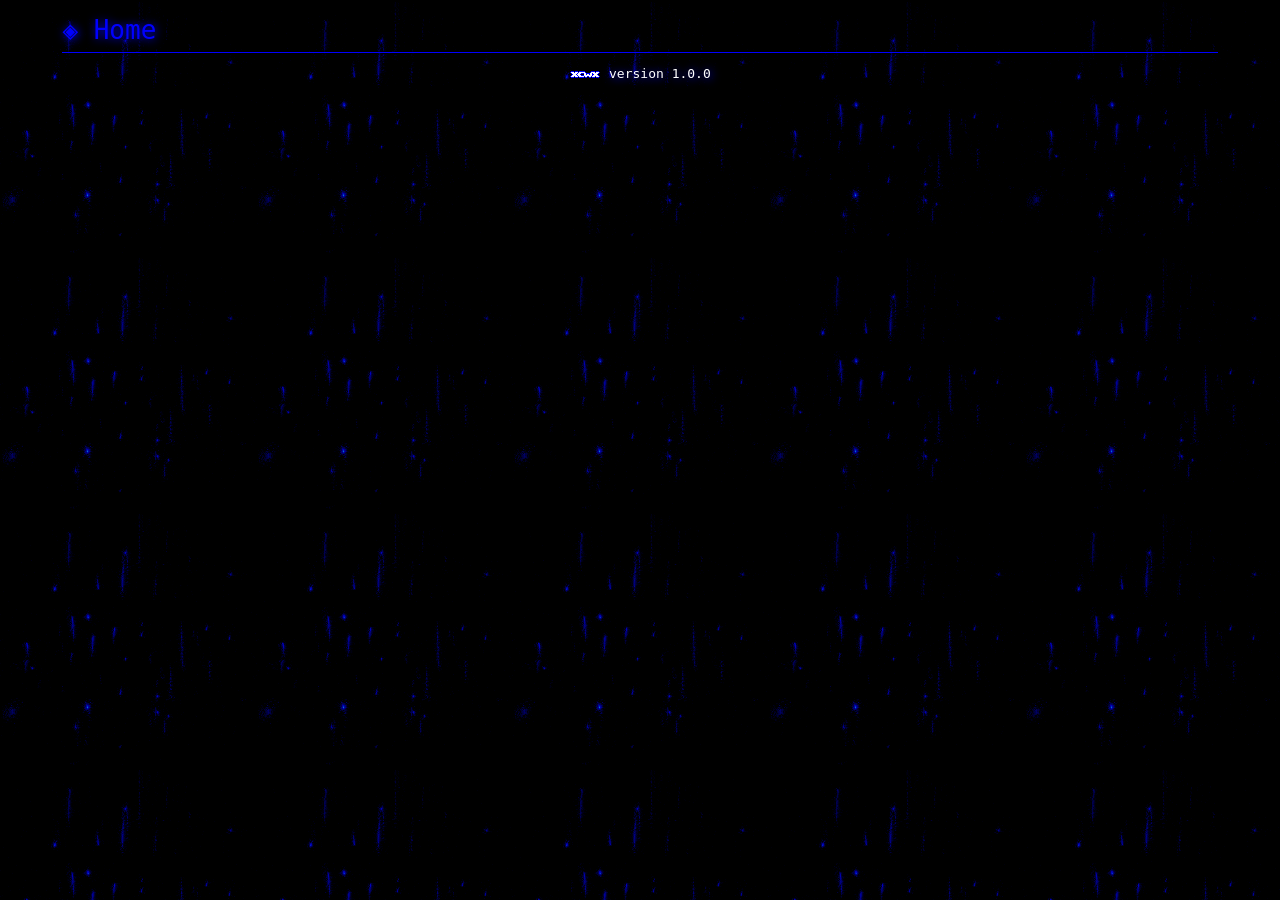
==== engine/sidebar.html @ df1dc816 "First version (1.0.0)" ====
<!DOCTYPE html>
<html lang="en">
    <head>
        <link rel="stylesheet" href="sidebar.css" type="text/css">

        <meta name="viewport" content="width=device-width, initial-scale=1.0">
        <meta charset="utf-8">
    </head>
    <body><br>
        <a class="menu-item" target="content" href="../pages/home.html">&#9672; Home</a><br>

        <hr>

        <center><p><a target="_parent" href="https://github.com/roozerxc/XCWX"><img src="../assets/xcwx.gif" width="32" height="8"></a> version 1.0.0</p></center>
    </body>
</html>
---- engine/sidebar.css ----
/*

    XCWX (RoozerXC Web eXperience)

    sidebar.css | May 28th, 2026

    ----------------------------------

    Background color is #000000
    Accent/fgd color is #0000ff

*/

/* ------------------- Lucie Cons ------------------- */

@font-face {
    font-family: "Lucida Console", monospace;
    src: local("Lucida Console"),
         url("/assets/fonts/lucon.eot"),
         url("/assets/fonts/lucon.eot#iefix") format('embedded-opentype'),
         url("/assets/fonts/lucon.ttf") format("truetype"),
         url("/assets/fonts/lucon.woff") format("woff"),
         url("/assets/fonts/lucon.woff2") format("woff2");
}

/* ------------- Custom Scrollbar Color ------------- */

::-webkit-scrollbar {
  background:               #000000;
}

::-webkit-scrollbar-thumb {
  background:               #0000ff;
}

a, a:link, a:visited, a:hover, a:active {
    color:                  #0000ff;
    text-decoration:        none;
}

/* ------------------- Link Color ------------------- */

.element-class {
   scrollbar-gutter:        stable both-edges;
}

/* --------------- General HTML stuff --------------- */

html, body {
    color:                  #ffffff;
    font-family:            "Lucida Console", monospace;
    text-shadow:            1px 1px 10px #0000ff;
    font-size:              13px;

    background:             #000000;
    background-image:       url("../assets/xcwx-bgs.gif");
    background-color:       rgba(0, 0, 0, 0.25);
    background-blend-mode:  darken;
    background-attachment:  fixed;

    scrollbar-color:        #0000ff #000000;
    image-rendering:        pixelated;

    margin:                 0;
    padding:                0;
    margin-left:            auto;
    margin-right:           auto;

    display:                block;
    float:                  none;

    width:                  95%;
    height:                 100%;
}

/* ------------------- Menu Items ------------------- */

.menu-item {
    font-size:              26px;
    color:                  #0000ff;
}

/* ------------------- A BlueLine ------------------- */

hr {
    height:                 1px;
    border:                 none;
    background-color:       #0000ff;
    color:                  #0000ff;
}
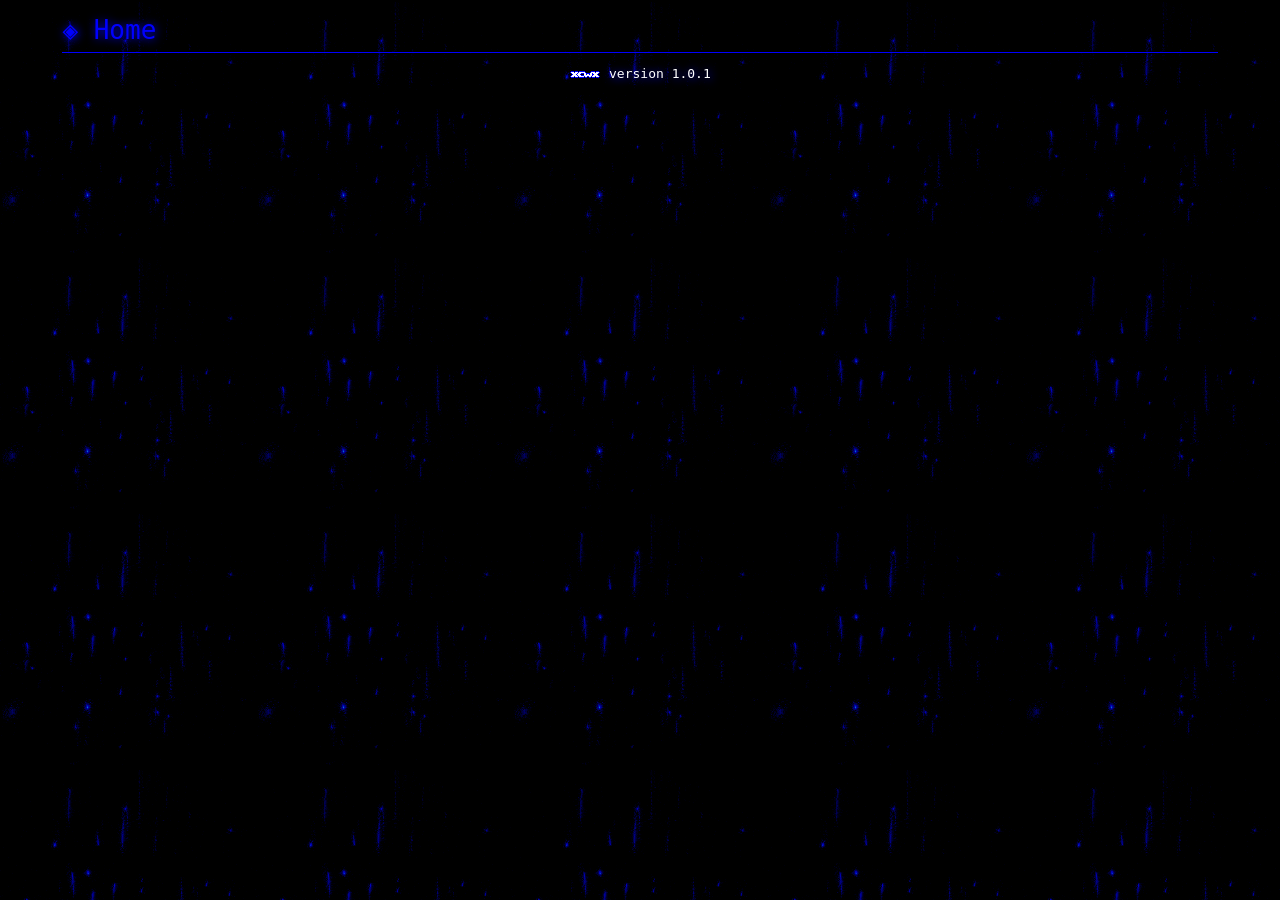
==== commit b0c2d76f: "Version 1.0.1" ====
--- a/engine/sidebar.html
+++ b/engine/sidebar.html
@@ -11,6 +11,6 @@
 
         <hr>
 
-        <center><p><a target="_parent" href="https://github.com/roozerxc/XCWX"><img src="../assets/xcwx.gif" width="32" height="8"></a> version 1.0.0</p></center>
+        <center><p><a target="_parent" href="https://github.com/roozerxc/XCWX"><img src="../assets/logos/xcwx.gif" width="32" height="8"></a> version 1.0.1</p></center>
     </body>
 </html>
--- a/engine/sidebar.css
+++ b/engine/sidebar.css
@@ -16,11 +16,11 @@
 @font-face {
     font-family: "Lucida Console", monospace;
     src: local("Lucida Console"),
-         url("/assets/fonts/lucon.eot"),
-         url("/assets/fonts/lucon.eot#iefix") format('embedded-opentype'),
-         url("/assets/fonts/lucon.ttf") format("truetype"),
-         url("/assets/fonts/lucon.woff") format("woff"),
-         url("/assets/fonts/lucon.woff2") format("woff2");
+         url("../assets/fonts/lucon.eot"),
+         url("../assets/fonts/lucon.eot#iefix") format('embedded-opentype'),
+         url("../assets/fonts/lucon.ttf") format("truetype"),
+         url("../assets/fonts/lucon.woff") format("woff"),
+         url("../assets/fonts/lucon.woff2") format("woff2");
 }
 
 /* ------------- Custom Scrollbar Color ------------- */
@@ -53,7 +53,7 @@
     font-size:              13px;
 
     background:             #000000;
-    background-image:       url("../assets/xcwx-bgs.gif");
+    background-image:       url("../assets/textures/xcwx-bgs.gif");
     background-color:       rgba(0, 0, 0, 0.25);
     background-blend-mode:  darken;
     background-attachment:  fixed;
